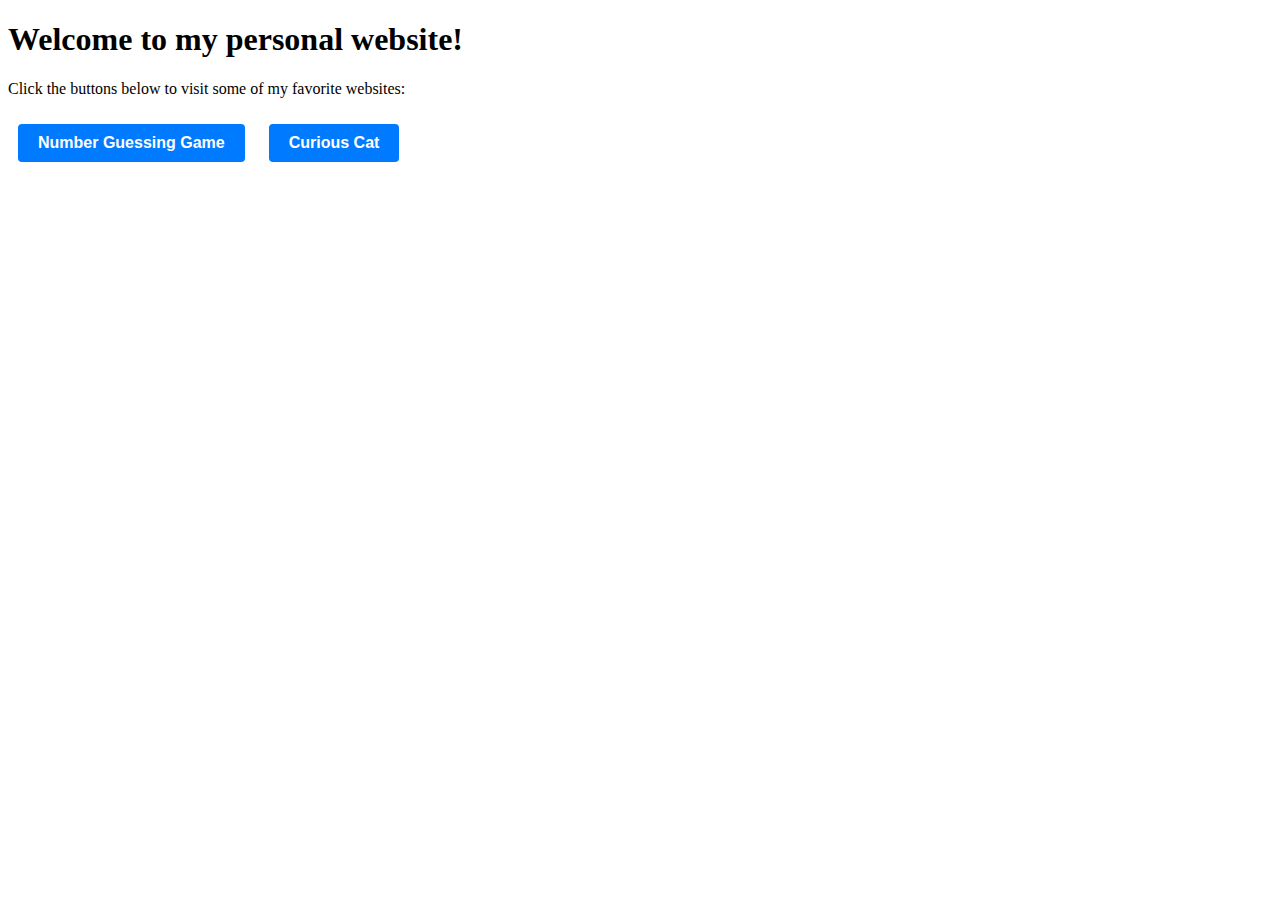
==== Personal-Website.html @ 1dbf0b12 "Create Personal-Website.html" ====
<!DOCTYPE html>
<html>
  <head>
    <title>My Personal Website</title>
    <style>
      /* CSS styles for the buttons */
      button {
        display: inline-block;
        padding: 10px 20px;
        margin: 10px;
        font-size: 16px;
        font-weight: bold;
        color: #fff;
        background-color: #007bff;
        border: none;
        border-radius: 4px;
        cursor: pointer;
      }
      button:hover {
        background-color: #0062cc;
      }
    </style>
  </head>
  <body>
    <h1>Welcome to my personal website!</h1>
    <p>Click the buttons below to visit some of my favorite websites:</p>
    <button id="button1">Number Guessing Game</button>
    <button id="button2">Curious Cat</button>

    <script>
      // JavaScript code to handle button clicks
      document.getElementById("button1").addEventListener("click", function() {
        window.location.href = "https://fawazcodes.github.io/number-guessing-game/";
      });
      document.getElementById("button2").addEventListener("click", function() {
        window.location.href = "https://curiouscat.live/Idkwallah";
      });
    </script>
  </body>
</html>
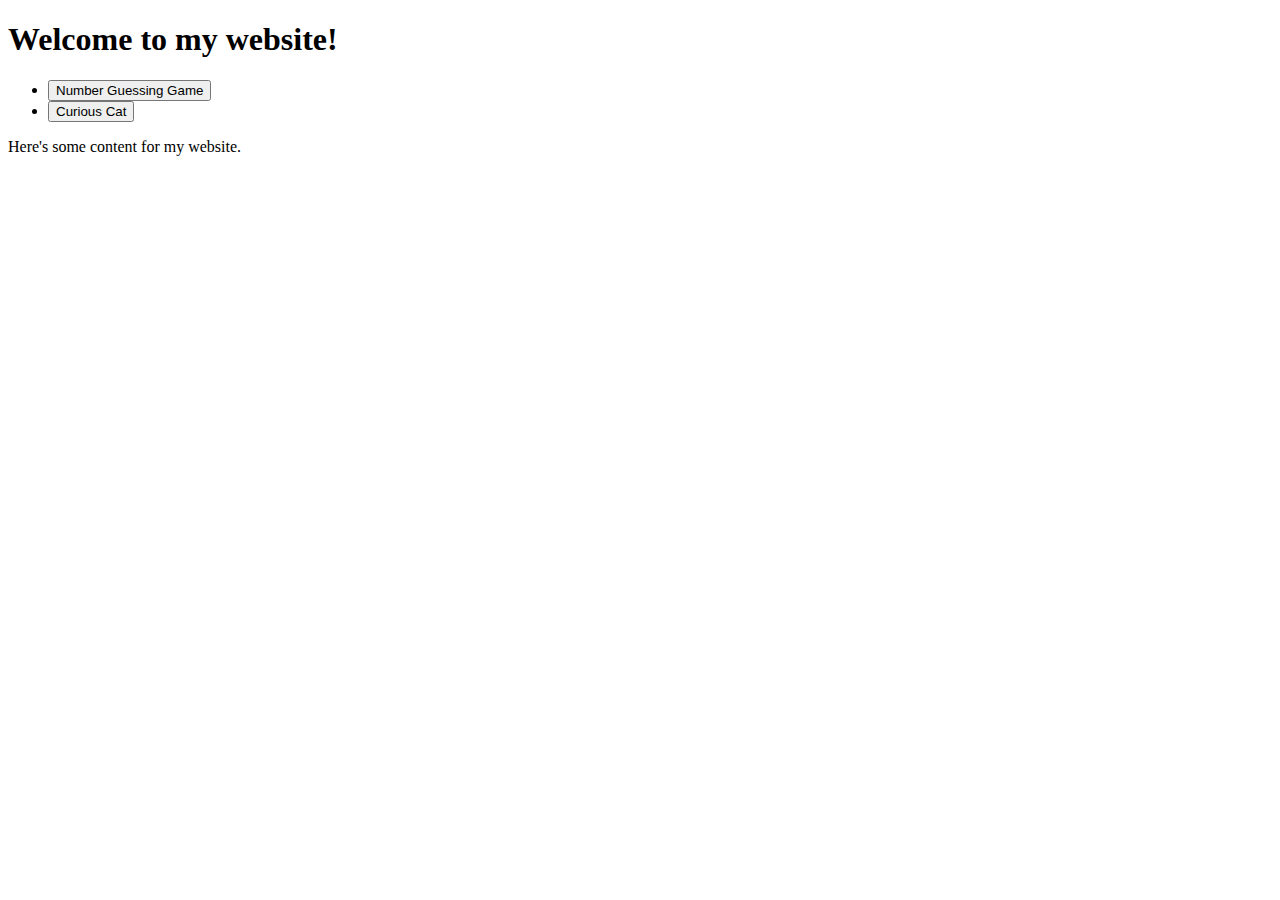
==== commit 07ed2e4e: "Update Personal-Website.html" ====
--- a/Personal-Website.html
+++ b/Personal-Website.html
@@ -1,40 +1,23 @@
 <!DOCTYPE html>
-<html>
-  <head>
-    <title>My Personal Website</title>
-    <style>
-      /* CSS styles for the buttons */
-      button {
-        display: inline-block;
-        padding: 10px 20px;
-        margin: 10px;
-        font-size: 16px;
-        font-weight: bold;
-        color: #fff;
-        background-color: #007bff;
-        border: none;
-        border-radius: 4px;
-        cursor: pointer;
-      }
-      button:hover {
-        background-color: #0062cc;
-      }
-    </style>
-  </head>
-  <body>
-    <h1>Welcome to my personal website!</h1>
-    <p>Click the buttons below to visit some of my favorite websites:</p>
-    <button id="button1">Number Guessing Game</button>
-    <button id="button2">Curious Cat</button>
-
-    <script>
-      // JavaScript code to handle button clicks
-      document.getElementById("button1").addEventListener("click", function() {
-        window.location.href = "https://fawazcodes.github.io/number-guessing-game/";
-      });
-      document.getElementById("button2").addEventListener("click", function() {
-        window.location.href = "https://curiouscat.live/Idkwallah";
-      });
-    </script>
-  </body>
+<html lang="en">
+<head>
+  <meta charset="UTF-8">
+  <title>My Personal Website</title>
+  <link rel="stylesheet" href="style.css">
+</head>
+<body>
+  <header>
+    <h1>Welcome to my website!</h1>
+    <nav>
+      <ul>
+        <li><button id="btn1">Number Guessing Game</button></li>
+        <li><button id="btn2">Curious Cat</button></li>
+      </ul>
+    </nav>
+  </header>
+  <main>
+    <p>Here's some content for my website.</p>
+  </main>
+  <script src="script.js"></script>
+</body>
 </html>
